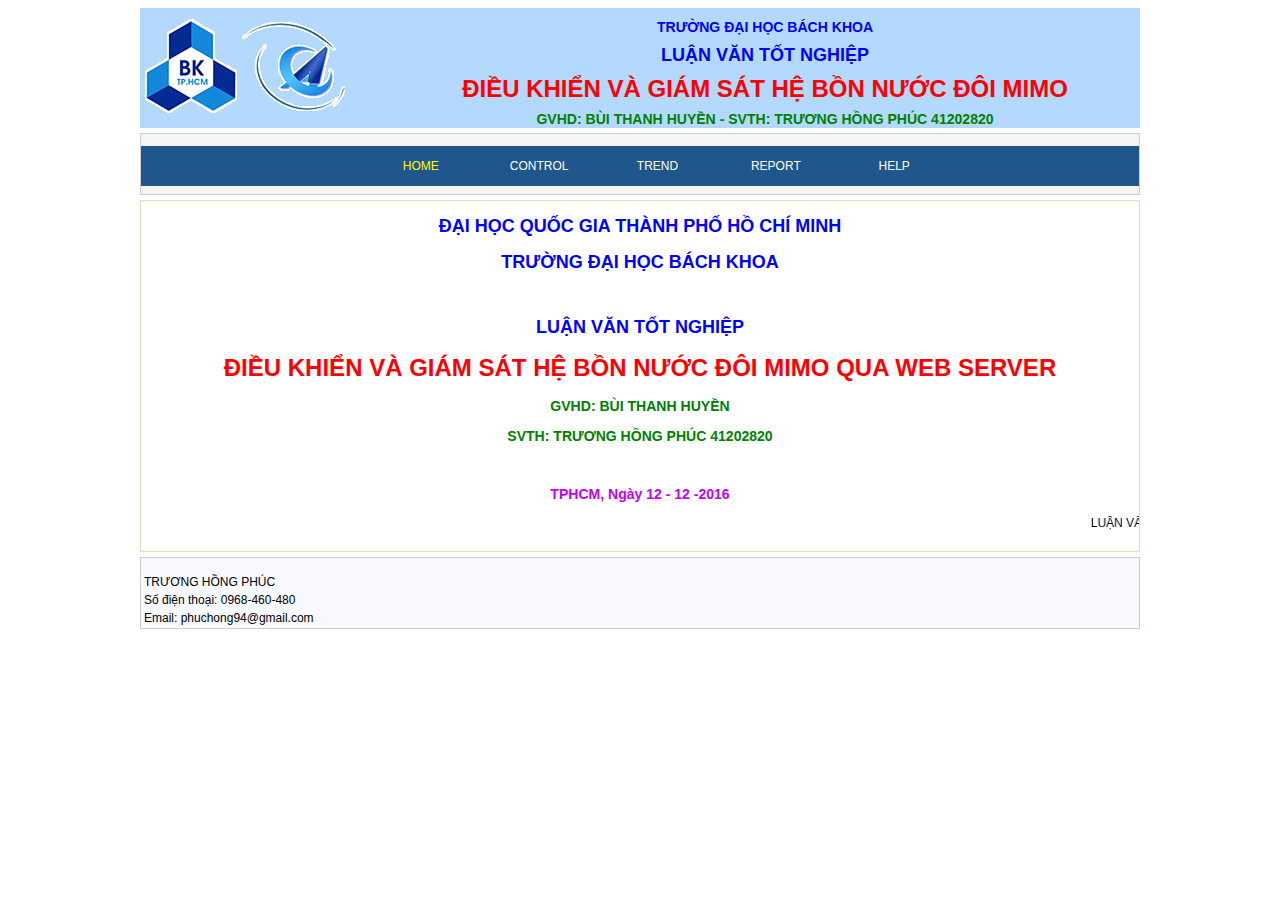
==== index.html @ 2dca9e64 "second commit" ====
<!DOCTYPE html>
<!-- AWP_In_Variable Name='"Start"' -->
<!-- AWP_In_Variable Name='"Stop"' -->
<!-- AWP_In_Variable Name='"Run"' -->
<!-- AWP_In_Variable Name='"Finish"' -->
<!-- AWP_In_Variable Name='"PV1"' -->
<!-- AWP_In_Variable Name='"PV2"' -->
<!-- AWP_In_Variable Name='"Kp1"' -->
<!-- AWP_In_Variable Name='"Ti1"' -->
<!-- AWP_In_Variable Name='"Td1"' -->
<!-- AWP_In_Variable Name='"Kp2"' -->
<!-- AWP_In_Variable Name='"Ti2"' -->
<!-- AWP_In_Variable Name='"Td2"' -->
<html lang="vi">
<head>
	<title>LUAN VAN 2016</title>
	<meta charset="UTF-8">
	<link href="style.css" rel="stylesheet" type="text/css" />
	
</head>

<body>
	<div id="main">
	    <div id="head">
	    	<div id="head_logo">
	    		
				<img src="logobk.png" style="margin-left: 5px; margin-top: 10px;" />
			</div>

			<div id="head_text" >
				<h3 style="text-align:center; color:blue;">TRƯỜNG ĐẠI HỌC BÁCH KHOA </h3>
				<h2 style="text-align:center; color:blue;">LUẬN VĂN TỐT NGHIỆP </h2>
				<h1 style="text-align:center; color:red;">ĐIỀU KHIỂN VÀ GIÁM SÁT HỆ BỒN NƯỚC ĐÔI MIMO</h1>
				<h3 style="text-align:center; color:green;">GVHD: BÙI THANH HUYỀN    -   SVTH: TRƯƠNG HỒNG PHÚC 41202820</h3>
				
			</div>

	    </div>
	    
	    <div id="head-link">
	    	  <ul>
			    <li><a href="#" style="color:yellow">HOME</a></li>
			    <li><a href="control.html">CONTROL</a></li>
			    <li><a href="trend.html">TREND</a></li>
			    <li><a href="report.html">REPORT</a></li>
			    <li><a href="help.html">HELP</a></li>
			  </ul>

	    </div>
	    
	    <div id="content-home">
	    	<h2 style="text-align:center; color:blue;">ĐẠI HỌC QUỐC GIA THÀNH PHỐ HỒ CHÍ MINH </h2>
	    	<h2 style="text-align:center; color:blue;">TRƯỜNG ĐẠI HỌC BÁCH KHOA </h2>
	    	<br>
	    	<h2 style="text-align:center; color:blue;">LUẬN VĂN TỐT NGHIỆP </h2>

				<h1 style="text-align:center; color:red;">ĐIỀU KHIỂN VÀ GIÁM SÁT HỆ BỒN NƯỚC ĐÔI MIMO QUA WEB SERVER</h1>
			<h3 style="text-align:center; color:green;">GVHD: BÙI THANH HUYỀN   </h3>
			<h3 style="text-align:center; color:green;"> SVTH: TRƯƠNG HỒNG PHÚC 41202820</h3>
			<br>
			<h3 style="text-align:center; color:#bf00ff;">TPHCM, Ngày 12 - 12 -2016 </h3>
			<marquee> LUẬN VĂN TỐT NGHIỆP 2016 - TRƯƠNG HỒNG PHÚC- 41202820</marquee>

	    </div>
	    
	    <div id="footer">
	    
			<table>
			  <tr>
			    <td> TRƯƠNG HỒNG PHÚC </td>
			  </tr>
			  <tr>
			    <td>Số điện thoại: 0968-460-480</td>
			  </tr>
			  <tr>
			  	<td>Email: phuchong94@gmail.com</td>
			  </tr>
			</table>
	    </div>

    </div>


</body>
---- style.css ----
body{
		    font-family: Arial, Tahoma;
		    font-size: 12px;
		}
		 
		#main{
		    width: 1000px;
		    padding: 0;
		    margin-left: auto;
		    margin-right: auto;
		}
		#head{
		    height: 120px;
		    
		}
		#head_logo{
		     width: 25%;
		     height: 120px;
		     float: left;
		     background-color: #b3d9ff;
		     margin-bottom: 5px;
		}
		#head_text{
		     width: 75%;
		     height: 120px;
		     float: left;
		     background-color: #b3d9ff;    
		     line-height: 0.8;
		}
		
		#head-link{
		     height: 60px;
		     line-height: 30px;
		     padding 0;
		     border: 1px solid #CDCDCD;
		     background-color: #F5F5F5;
		     margin-bottom: 5px;
		     clear: both;
		}
		/* Tao menu cho head-link */
   		#head-link ul {
			  background: #1F568B;
			  list-style-type: none;
			  text-align: center;
		}

		#head-link li {
			  color: #f1f1f1;
			  display: inline-block;
			  width: 120px;
			  height: 40px;
			  line-height: 40px;
			  margin-left: -5px;
		}

		#head-link a {
			  text-decoration: none;
			  color: #fff;
			  display: block;
		}
		#head-link a:hover {
			  background: #F1F1F1;
			  color: #333;
		}
  

		#left{
		     width: 150px;
		     min-height: 400px;
		     border: 1px solid #CDCDCD;
		     float:left;
		     background-color: #e6ccff;
		     margin-bottom: 5px;
		}
		#content{
		     width: 715px;
		     min-height: 600px;
		     border: 1px solid #CDCDCD;
		     float:left;
		     
		     margin-right: 5px;
		     margin-bottom: 5px;
		}
		#content-home{
		     
		     min-height: 350px;
		     border: 1px solid #ddddbb;
		     margin-bottom: 5px;
		     
		     /*background-color: #ddddbb; */
		}
		#right{
		     width: 270px;
		     min-height: 600px;
		     border: 1px solid #CDCDCD;
		     float:right;
		     margin-bottom: 5px;
		     padding-left:5px;
		     line-height: 1.5;
		}
		#footer{
		     height: 70px;
		     clear: both;
		     border: 1px solid #CDCDCD;
		     background-color: #F8F8FF;
		}

		/* */
		input[type=text] {
		    width: 100%;
		    padding: 10px 15px;
		    margin: 8px 0;
		    box-sizing: border-box;
		    border: 3px solid #ccc;
		    -webkit-transition: 0.5s;
		    transition: 0.5s;
		    outline: none;

		}

		input[type=text]:focus {
		    border: 3px solid #555;
		}
		
		#control-content-table-1-1{
		     width: 47%;
			float: left;
			margin-top: 10px;
			margin-left: 10px;
		 }
		#control-content-table-1-2{
		     width: 47%;
		     float: right;
		     margin-top: 10px;
			 margin-right: 10px;
		  
		 }
		
		#control-table {
		    border-radius: 5px;
		    background-color: #f2f2f2;
		    padding: 10px;
		}
		
		/* */
		.button {
		  display: inline-block;
		  border-radius: 8px;
		  background-color: #f4511e;
		  border: none;
		  color: #FFFFFF;
		  text-align: center;
		  font-size: 24px;
		  padding: 10px;
		  /* width: 80%; */
		  transition: all 2s;
		  cursor: pointer;
		  margin: 5px;
		}

		.button span {
		  cursor: pointer;
		  display: inline-block;
		  position: relative;
		  transition: 0.5s;
		}

		.button span:after {
		  content: '»';
		  position: absolute;
		  opacity: 0;
		  top: 0;
		  right: -20px;
		  transition: 0.5s;
		}

		.button:hover span {
		  padding-right: 25px;
		}

		.button:hover span:after {
		  opacity: 1;
		  right: 0;
		}
		/* HELP */
		#help-home{
		     min-height: 350px;
		     border: 1px solid:#ddddbb ;
		     padding-top: 5px;
		     margin-bottom: 5px;
		     background-color: rgba(0,0,0, 0.1); 
		}
		.help-text{
			 margin-left: 10px;
		}
		.help-content {
			margin-left: 10px;
			margin-right: 10px;
		    border-radius: 5px;
		    background-color: rgba(0,255,0, 0.1);  
		    /* #f2f2f2; */
		    padding: 10px;
		    border-radius: 8px;
		}

		/* REPORT */
		#report-content-1-1{
		     width: 49%;
			float: left;
			margin-top: 5px;
			margin-left: 5px;
		}
		#report-content-1-2{
		     width: 49%;
		     float: right;
		     margin-top: 5px;
			 margin-right: 5px;
		}

		 #report-table {
		    border-radius: 5px;
		    background-color: #f2f2f2;
		    padding: 5px;
		}

		#report_right{
		     width: 270px;
		     min-height: 754px;
		     border: 1px solid #CDCDCD;
		     float:right;
		     margin-bottom: 5px;
		     padding-left:5px;
		     line-height: 1.5;
		}

		/* Box styles */
		.myBox {
			border: none;
			padding: 5px;
			font: 12px sans-serif;
			width: 330px;
			height: 300px;
			overflow: scroll;
		}

		/* Scrollbar styles */
		::-webkit-scrollbar {
			width: 12px;
			height: 12px;
		}

		::-webkit-scrollbar-track {
			border: 1px solid yellowgreen;
			border-radius: 10px;
		}

		::-webkit-scrollbar-thumb {
			background: yellowgreen;  
			border-radius: 10px;
		}

		::-webkit-scrollbar-thumb:hover {
			background: #88ba1c;  
		}


	/*----------------------------------------------------------------------------
	// 						Ve duong tron START/STOP
	//---------------------------------------------------------------------------- */
	
	#Lamp_Display {
		width: 100px;
		height: 100px;
		margin-left: 80px;
		/* background: red;  */
		-moz-border-radius: 50px;
		-webkit-border-radius: 50px;
		border-radius: 50px;
	}
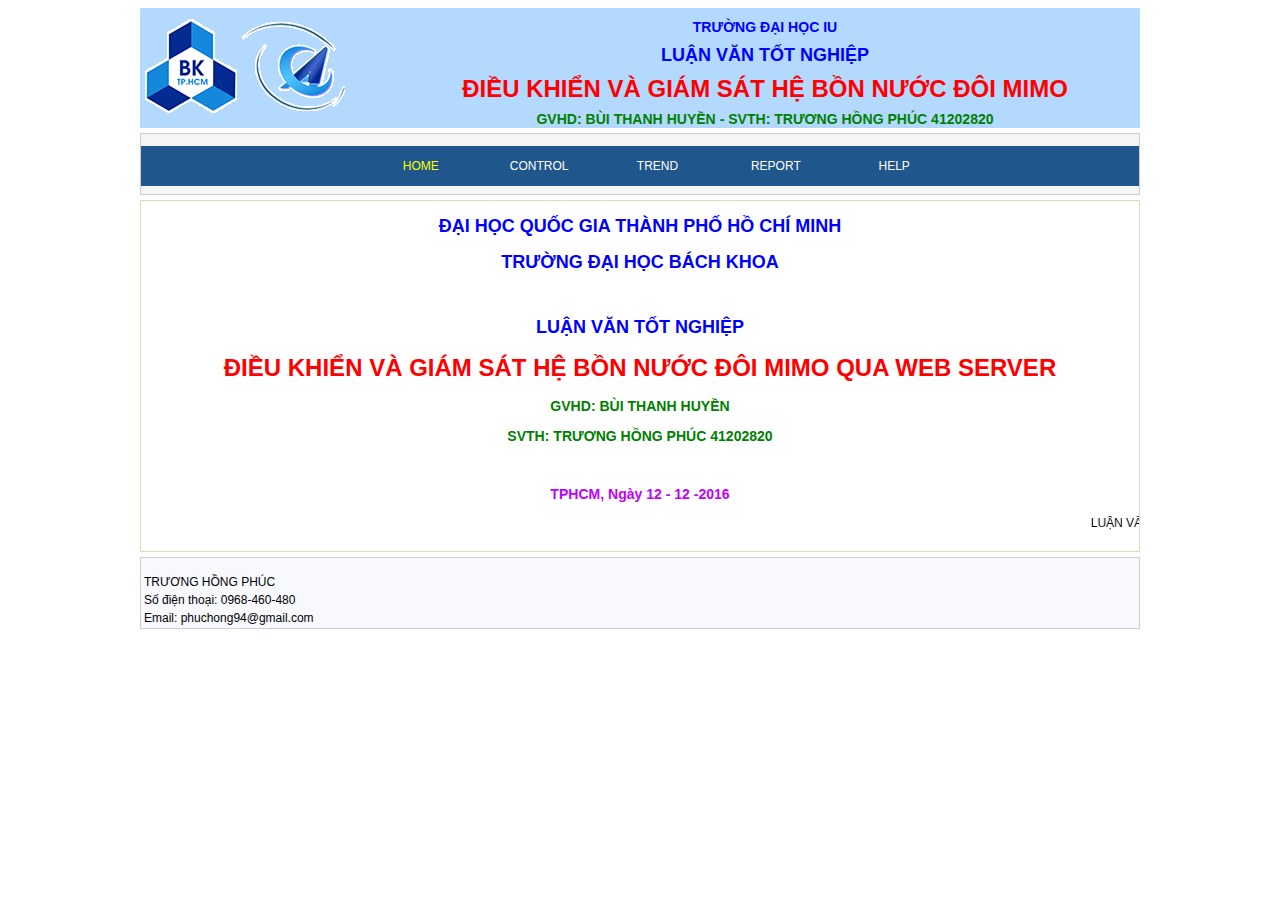
==== commit 98369e1e: "Changed school name" ====
--- a/index.html
+++ b/index.html
@@ -28,7 +28,7 @@
 			</div>
 
 			<div id="head_text" >
-				<h3 style="text-align:center; color:blue;">TRƯỜNG ĐẠI HỌC BÁCH KHOA </h3>
+				<h3 style="text-align:center; color:blue;">TRƯỜNG ĐẠI HỌC IU </h3>
 				<h2 style="text-align:center; color:blue;">LUẬN VĂN TỐT NGHIỆP </h2>
 				<h1 style="text-align:center; color:red;">ĐIỀU KHIỂN VÀ GIÁM SÁT HỆ BỒN NƯỚC ĐÔI MIMO</h1>
 				<h3 style="text-align:center; color:green;">GVHD: BÙI THANH HUYỀN    -   SVTH: TRƯƠNG HỒNG PHÚC 41202820</h3>
